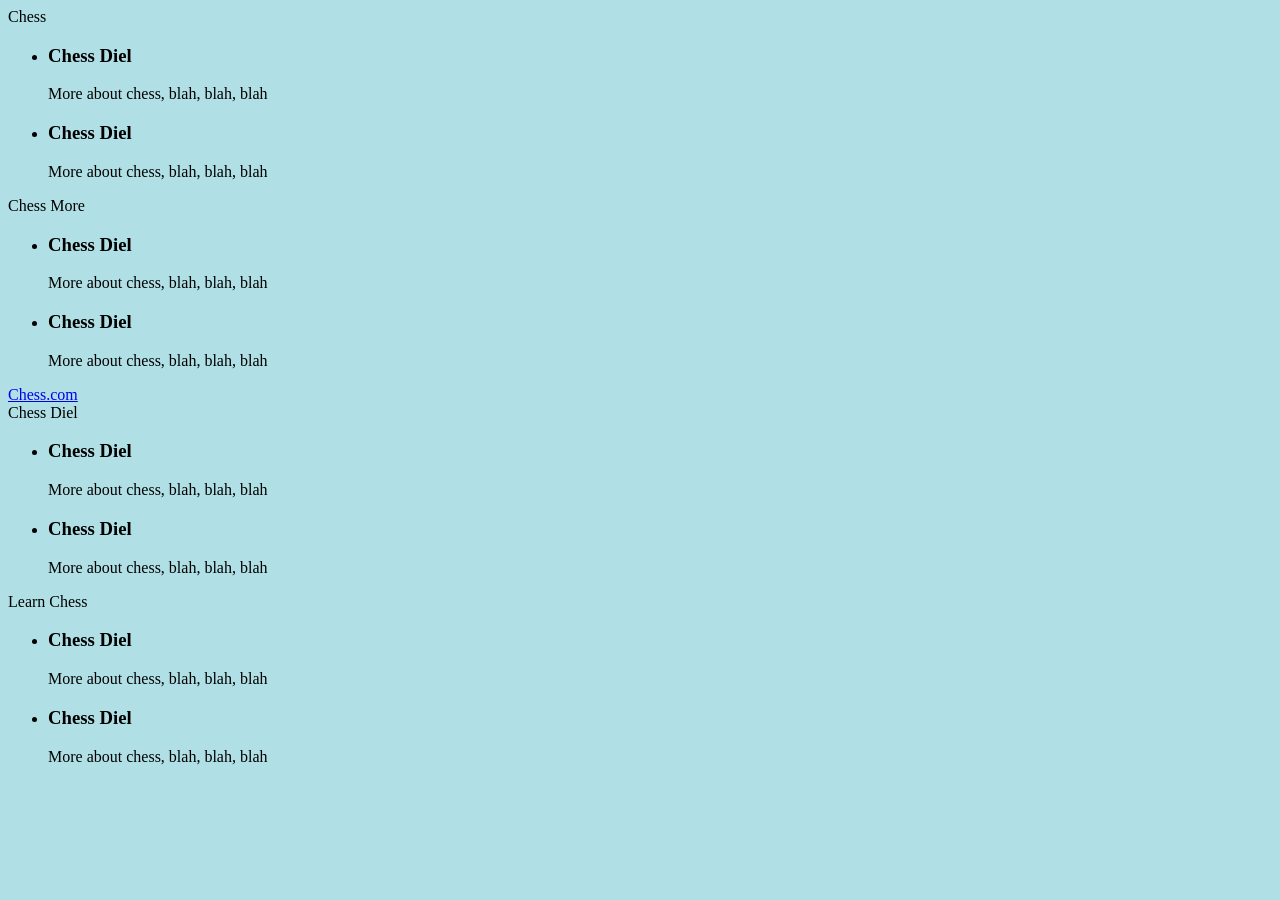
==== index2.html @ cd9581f0 "test" ====
<!DOCTYPE html>
<html>
<head>

<title>Chess Club</title>

<link rel="stylesheet" href="https://mockplus.com/css/icon/iconfont.css?v=247">
<link rel="stylesheet" href="https://mockplus.com/enUS/css/global.css?v=247">

<script src="https://mockplus.com/js/lib/jquery-1.11.2.min.js"></script>

</head>



<body class="home" style="background-color:powderblue;">

<header class="header-of-page">
<div class="header-content black-bg">

<div class="nav-menu">

<!-- MENU ITEM -->
<div class="nav-item">
<span>Chess<i class="iconfont icon_broad_back"></i></span>

<div class="nav-menu-drop">
<ul class="product-nav">
<li>
<h3>Chess Diel</h3>
<p>More about chess, blah, blah, blah </p>
</a>
</li>
<li>
<h3>Chess Diel</h3>
<p>More about chess, blah, blah, blah </p>
</a>
</li>

</ul>
</div>
</div>

<!-- MENU ITEM -->
<div class="nav-item">
<span>Chess More<i class="iconfont icon_broad_back"></i></span>
<div class="nav-menu-drop">
<ul class="product-nav">
<li>
<h3>Chess Diel</h3>
<p>More about chess, blah, blah, blah </p>
</a>
</li>
<li>
<h3>Chess Diel</h3>
<p>More about chess, blah, blah, blah </p>
</a>
</li>

</ul>
</div>



<!-- MENU ITEM -->
</div>
<div class="nav-item">
<a href="https://chess.com">Chess.com</a>
</div>



<!-- MENU ITEM -->
<div class="nav-item">
<span>Chess Diel<i class="iconfont icon_broad_back"></i></span>
<div class="nav-menu-drop">
<ul class="product-nav">
<li>
<h3>Chess Diel</h3>
<p>More about chess, blah, blah, blah </p>
</a>
</li>
<li>
<h3>Chess Diel</h3>
<p>More about chess, blah, blah, blah </p>
</a>
</li>

</ul>
</div>






</div>

<!-- MENU ITEM -->
<div class="nav-item">
<span>Learn Chess<i class="iconfont icon_broad_back"></i></span>
<div class="nav-menu-drop">
<ul class="product-nav">
<li>
<h3>Chess Diel</h3>
<p>More about chess, blah, blah, blah </p>
</a>
</li>
<li>
<h3>Chess Diel</h3>
<p>More about chess, blah, blah, blah </p>
</a>
</li>

</ul>
</div>
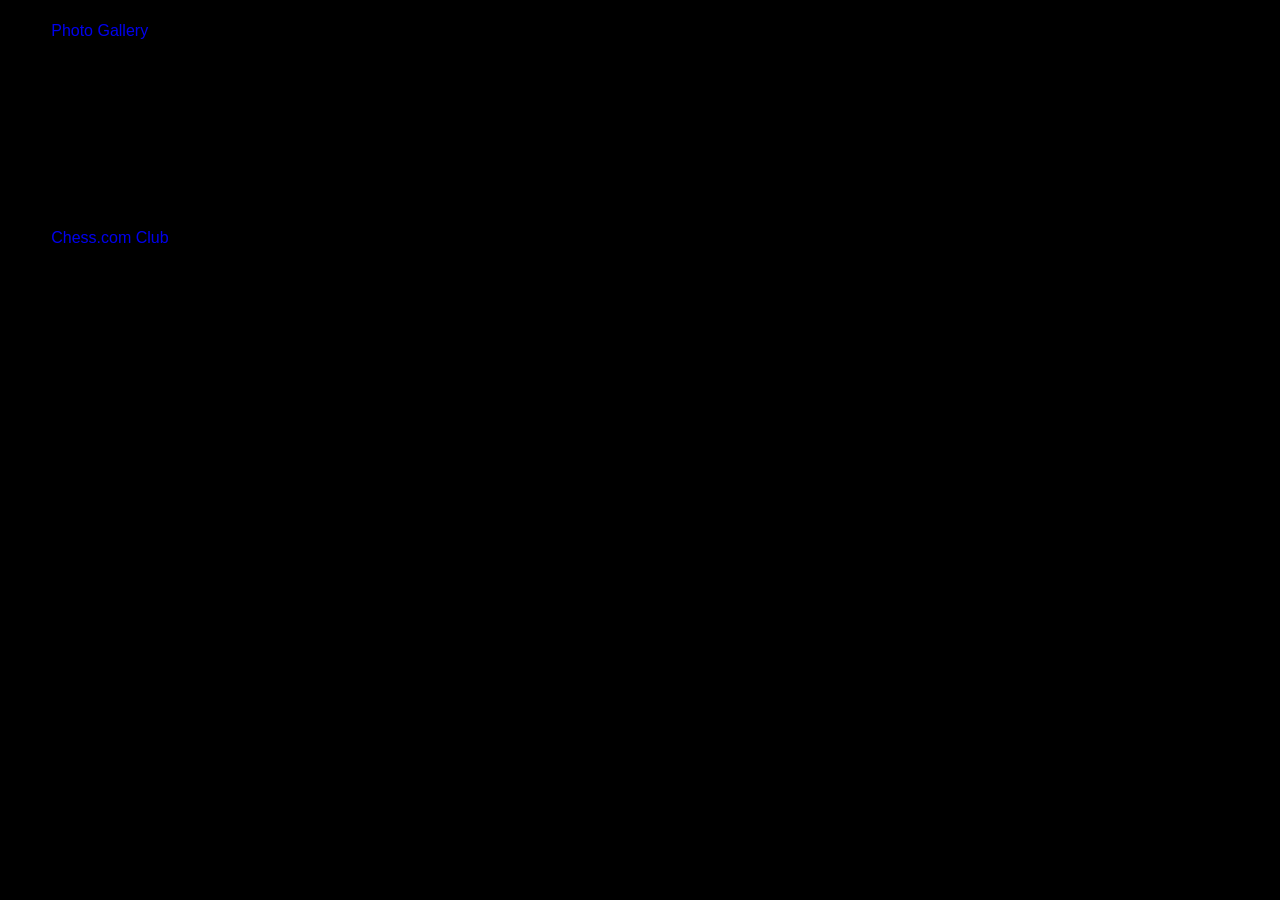
==== commit 9e46729d: "test" ====
--- a/index2.html
+++ b/index2.html
@@ -5,15 +5,13 @@
 <title>Chess Club</title>
 
 <link rel="stylesheet" href="https://mockplus.com/css/icon/iconfont.css?v=247">
-<link rel="stylesheet" href="https://mockplus.com/enUS/css/global.css?v=247">
+<link rel="stylesheet" href="/css/global.css?v=247">
 
 <script src="https://mockplus.com/js/lib/jquery-1.11.2.min.js"></script>
 
 </head>
 
-
-
-<body class="home" style="background-color:powderblue;">
+<body class="home" style="background-color:black;">
 
 <header class="header-of-page">
 <div class="header-content black-bg">
@@ -21,33 +19,18 @@
 <div class="nav-menu">
 
 <!-- MENU ITEM -->
+</div>
 <div class="nav-item">
-<span>Chess<i class="iconfont icon_broad_back"></i></span>
-
-<div class="nav-menu-drop">
-<ul class="product-nav">
-<li>
-<h3>Chess Diel</h3>
-<p>More about chess, blah, blah, blah </p>
-</a>
-</li>
-<li>
-<h3>Chess Diel</h3>
-<p>More about chess, blah, blah, blah </p>
-</a>
-</li>
-
-</ul>
-</div>
+<a href="google.com">Photo Gallery</a>
 </div>
 
 <!-- MENU ITEM -->
 <div class="nav-item">
-<span>Chess More<i class="iconfont icon_broad_back"></i></span>
+<span>Chess Apparel<i class="iconfont icon_broad_back"></i></span>
 <div class="nav-menu-drop">
 <ul class="product-nav">
 <li>
-<h3>Chess Diel</h3>
+<h3>Chess stuff</h3>
 <p>More about chess, blah, blah, blah </p>
 </a>
 </li>
@@ -60,14 +43,30 @@
 </ul>
 </div>
 
+</div>
+<div class="nav-item">
+<a href="https://www.chess.com/club/hawken-chess-club/join">Chess.com Club</a>
+</div>
 
 
-<!-- MENU ITEM -->
+<!-- MENU ITEM
+<div class="nav-item">
+<span>Online Teams<i class="iconfont icon_broad_back"></i></span>
+<div class="nav-menu-drop">
+<ul class="product-nav">
+<li>
+<h3 href="https://www.chess.com/club/hawken-chess-club/join">Chess.com Club</h3>
+<p>Link to join the chess.com team<p>
+</li>
+<li>
+<h3>lichess.org Club</h3>
+<p>Link to join the lichess team</p>
+</a>
+</li>
+
+</ul>
 </div>
-<div class="nav-item">
-<a href="https://chess.com">Chess.com</a>
-</div>
-
+-->
 
 
 <!-- MENU ITEM -->
@@ -114,3 +113,16 @@
 
 </ul>
 </div>
+
+
+
+
+
+
+</div>
+</div>
+
+</div>
+
+
+</header>
--- a/css/global.css
+++ b/css/global.css
@@ -0,0 +1,2255 @@
+body {
+  width: 100%;
+  height: 100%;
+  padding: 0;
+  margin: 0;
+  color: #000000;
+  font-family: 'Helvetica Neue', Helvetica, Arial, sans-serif;
+}
+@font-face {
+  font-family: 'Metropolis-Regular';
+  src: url('./fonts/Metropolis-Regular.woff2');
+}
+@font-face {
+  font-family: 'Metropolis-Bold';
+  src: url('./fonts/Metropolis-Bold.woff2');
+}
+select:focus,
+video {
+  outline: none;
+}
+button {
+  outline: none;
+}
+ul,
+li {
+  list-style: none;
+  padding: 0;
+  margin: 0;
+  box-sizing: border-box;
+}
+a {
+  text-decoration: none;
+  -webkit-tap-highlight-color: rgba(0, 0, 0, 0);
+}
+input {
+  color: #000000;
+  box-shadow: none !important;
+  outline: 0 !important;
+  border: 0;
+}
+input::-webkit-input-placeholder {
+  /* WebKit browsers */
+  color: #ccc;
+}
+input:-moz-placeholder {
+  /* Mozilla Firefox 4 to 18 */
+  color: #ccc;
+}
+input::-moz-placeholder {
+  /* Mozilla Firefox 19+ */
+  color: #ccc;
+}
+input:-ms-input-placeholder {
+  /* Internet Explorer 10+ */
+  color: #ccc !important;
+}
+input::-ms-clear,
+input::-ms-reveal {
+  display: none;
+}
+h1 {
+  font-size: 38px;
+  color: #000000;
+  font-weight: 400;
+}
+.spec {
+  color: #fe4066;
+}
+.spec-yellow {
+  color: #ffb300;
+}
+.spec-blue {
+  color: #009dff;
+}
+.font-weight {
+  font-weight: 600;
+}
+.content {
+  width: 80%;
+  max-width: 1300px;
+  margin: auto;
+}
+.content-red {
+  background-color: #fe4066;
+}
+.content-grey {
+  background-color: #f8f6f6;
+}
+.msg-box {
+  position: fixed;
+  top: 50%;
+  left: 50%;
+  -webkit-transform: translate(-50%, -50%);
+          transform: translate(-50%, -50%);
+  text-align: center;
+  box-shadow: 0 3px 10px 0 rgba(0, 0, 0, 0.15);
+  background-color: #ffffff;
+  padding: 24px 20px;
+  min-width: 400px;
+  max-width: 900px;
+  z-index: 10;
+  font-size: 14px;
+  border-radius: 4px;
+}
+.msg-box .iconfont {
+  position: absolute;
+  top: 20px;
+  right: 20px;
+  cursor: pointer;
+  transition: 0.3s;
+  -moz-transition: 0.3s;
+  -webkit-transition: 0.3s;
+  -o-transition: 0.3s;
+}
+.msg-box .iconfont:hover {
+  color: #fe4066;
+  transform: rotate(90deg);
+  -ms-transform: rotate(90deg);
+  -moz-transform: rotate(90deg);
+  -webkit-transform: rotate(90deg);
+  -o-transform: rotate(90deg);
+}
+.msg-box p {
+  color: #000000;
+}
+.msg-box .btn {
+  text-align: right;
+  margin-right: 24px;
+}
+.msg-box .btn span {
+  margin-left: 26px;
+  cursor: default;
+}
+.msg-box .btn span:hover {
+  color: #fe4066;
+}
+.header-of-page {
+  position: absolute;
+  width: 100%;
+  left: 0;
+  top: 0;
+  z-index: 3;
+  -webkit-user-select: none;
+     -moz-user-select: none;
+      -ms-user-select: none;
+          user-select: none;
+}
+.header-content {
+  width: 92%;
+  max-width: 1300px;
+  margin: auto;
+  padding: 22px 0;
+  height: 36px;
+}
+.header-content::after {
+  clear: both;
+  width: 0;
+  height: 0;
+  content: '';
+  overflow: hidden;
+  display: block;
+}
+.header-content .logo {
+  display: block;
+  float: left;
+  font-size: 22px;
+  color: #000000;
+  line-height: 32px;
+}
+.header-content .logo .iconfont {
+  font-size: 24px;
+  font-weight: 600;
+  color: #fe4066;
+  vertical-align: top;
+}
+.header-content .nav-menu {
+  margin-left: 80px;
+  float: left;
+}
+.header-content .nav-menu::after {
+  clear: both;
+  width: 0;
+  height: 0;
+  content: '';
+  overflow: hidden;
+  display: block;
+}
+.header-content .nav-menu .nav-item {
+  float: left;
+}
+.header-content .nav-menu .nav-item + .nav-item {
+  margin-left: 40px;
+}
+.header-content .nav-menu .nav-item > span,
+.header-content .nav-menu .nav-item > a {
+  display: block;
+  line-height: 36px;
+  font-size: 16px;
+  color: #000000;
+  transition: 0.15s;
+  cursor: pointer;
+}
+.header-content .nav-menu .nav-item > span:hover,
+.header-content .nav-menu .nav-item > a:hover {
+  color: #fe4066;
+}
+.header-content .nav-menu .nav-item > span .iconfont {
+  padding-left: 5px;
+  color: inherit;
+}
+.header-content .nav-menu .nav-item h3 {
+  font-size: 18px;
+  line-height: 28px;
+  color: #000000;
+  margin: 0;
+  transition: 0.15s;
+}
+.header-content .nav-menu .nav-item h3 .edition {
+  font-size: 12px;
+  color: #8c8889;
+  line-height: normal;
+}
+.header-content .nav-menu .nav-item p {
+  font-size: 12px;
+  color: #8c8889;
+  line-height: 16px;
+  margin: 0;
+}
+.header-content .nav-menu .nav-item .nav-menu-drop {
+  background-color: #ffffff;
+  display: none;
+  position: absolute;
+  width: 100%;
+  top: 58px;
+  left: 0;
+  box-shadow: 0 10px 12px rgba(0, 0, 0, 0.05);
+}
+.header-content .nav-menu .nav-item .nav-menu-drop ul {
+  max-width: 1300px;
+  margin: 0 auto;
+  width: 92%;
+  overflow: hidden;
+}
+.header-content .nav-menu .nav-item .nav-menu-drop .product-nav {
+  padding: 58px 30px 72px;
+}
+.header-content .nav-menu .nav-item .nav-menu-drop .product-nav li {
+  width: 25%;
+  float: left;
+}
+.header-content .nav-menu .nav-item .nav-menu-drop .product-nav li a {
+  display: block;
+  max-width: 228px;
+  margin-top: 23px;
+}
+.header-content .nav-menu .nav-item .nav-menu-drop .product-nav li a h3 {
+  margin-bottom: 7px;
+}
+.header-content .nav-menu .nav-item .nav-menu-drop .product-nav li a:hover h3 {
+  color: #fe4066;
+}
+.header-content .nav-menu .nav-item .nav-menu-drop .product-nav .online-team-tool {
+  float: right;
+  overflow: hidden;
+  max-width: 428px;
+  width: 48%;
+}
+.header-content .nav-menu .nav-item .nav-menu-drop .product-nav .online-team-tool .pic {
+  float: left;
+  max-width: 152px;
+  margin-top: 0;
+}
+.header-content .nav-menu .nav-item .nav-menu-drop .product-nav .online-team-tool .pic img {
+  display: block;
+  width: 100%;
+}
+.header-content .nav-menu .nav-item .nav-menu-drop .product-nav .online-team-tool .right {
+  float: right;
+  width: auto;
+}
+.header-content .nav-menu .nav-item .nav-menu-drop .product-nav .online-team-tool .right a {
+  margin-top: 28px;
+}
+.header-content .nav-menu .nav-item .nav-menu-drop .product-nav .online-team-tool .right span {
+  display: block;
+  background: linear-gradient(to right, red, blue);
+  -webkit-background-clip: text;
+  color: transparent;
+  font-weight: 600;
+  font-size: 18px;
+  margin-bottom: 10px;
+}
+.header-content .nav-menu .nav-item .nav-menu-drop .download-nav {
+  padding: 48px 16px 60px;
+}
+.header-content .nav-menu .nav-item .nav-menu-drop .download-nav li {
+  width: 70%;
+  float: left;
+  max-width: 800px;
+}
+.header-content .nav-menu .nav-item .nav-menu-drop .download-nav li:last-child {
+  float: right;
+  width: 28%;
+}
+.header-content .nav-menu .nav-item .nav-menu-drop .download-nav li .download-box::after {
+  clear: both;
+  width: 0;
+  height: 0;
+  content: '';
+  overflow: hidden;
+  display: block;
+}
+.header-content .nav-menu .nav-item .nav-menu-drop .download-nav li .download-box a {
+  position: relative;
+  display: inline-block;
+  width: 100%;
+  margin-top: 24px;
+  padding-left: 44px;
+  box-sizing: border-box;
+  cursor: pointer;
+}
+.header-content .nav-menu .nav-item .nav-menu-drop .download-nav li .download-box a .iconfont {
+  position: absolute;
+  font-size: 32px;
+  width: 36px;
+  height: 36px;
+  text-align: center;
+  left: 0;
+  top: 0;
+  color: #ffffff;
+  line-height: 36px;
+  border-radius: 4px;
+}
+.header-content .nav-menu .nav-item .nav-menu-drop .download-nav li .download-box a .iconfont::before {
+  line-height: 36px;
+}
+.header-content .nav-menu .nav-item .nav-menu-drop .download-nav li .download-box a .icon_list_pc {
+  background-color: #f44336;
+}
+.header-content .nav-menu .nav-item .nav-menu-drop .download-nav li .download-box a .icon_list_sk {
+  background-color: #ffc107;
+}
+.header-content .nav-menu .nav-item .nav-menu-drop .download-nav li .download-box a .icon_list_app {
+  background-color: #009688;
+}
+.header-content .nav-menu .nav-item .nav-menu-drop .download-nav li .download-box a .icon_list_weixin {
+  background-color: #8bc34a;
+}
+.header-content .nav-menu .nav-item .nav-menu-drop .download-nav li .download-box a .icon_list_ps {
+  background-color: #2196f3;
+}
+.header-content .nav-menu .nav-item .nav-menu-drop .download-nav li .download-box a .icon_list_rp {
+  background-color: #9c27b0;
+}
+.header-content .nav-menu .nav-item .nav-menu-drop .download-nav li .download-box a .icon_list_xd {
+  background-color: #673ab7;
+}
+.header-content .nav-menu .nav-item .nav-menu-drop .download-nav li .download-box a .icon_list_figma {
+  background-color: #262626;
+}
+.header-content .nav-menu .nav-item .nav-menu-drop .download-nav li .download-box a p {
+  font-size: 14px;
+  font-weight: 600;
+  color: #000000;
+  margin-bottom: 4px;
+  transition: 0.15s;
+}
+.header-content .nav-menu .nav-item .nav-menu-drop .download-nav li .download-box a p span {
+  color: #8c8889;
+}
+.header-content .nav-menu .nav-item .nav-menu-drop .download-nav li .download-box a p .figma-beta {
+  padding: 1px 6px;
+  border-radius: 6px 6px 6px 0;
+  background-color: #262626;
+  color: #ffffff;
+  font-size: 12px;
+}
+.header-content .nav-menu .nav-item .nav-menu-drop .download-nav li .download-box a > span {
+  display: block;
+  font-size: 12px;
+  color: #8c8889;
+  line-height: 16px;
+  min-height: 48px;
+}
+.header-content .nav-menu .nav-item .nav-menu-drop .download-nav li .download-box a:hover p {
+  color: #fe4066;
+}
+.header-content .nav-menu .nav-item .nav-menu-drop .download-nav li .download-box a:hover img {
+  display: block;
+}
+.header-content .nav-menu .nav-item .nav-menu-drop .download-nav li .download-box .wx-box img {
+  display: none;
+  position: absolute;
+  width: 100px;
+  left: 220px;
+  top: -36px;
+}
+.header-content .nav-menu .nav-item .nav-menu-drop .download-nav li .download-box.idoc-box a {
+  width: calc(88% / 3);
+  margin-left: 5%;
+  vertical-align: top;
+}
+.header-content .nav-menu .nav-item .nav-menu-drop .download-nav li .download-box.idoc-box a:nth-child(3n + 1) {
+  margin-left: 0;
+}
+.header-content .nav-menu .nav-item .nav-menu-drop .download-nav li.mockplus-download-li {
+  padding-left: 46px;
+  border-left: 1px solid #E9E9E9;
+}
+.header-content .nav-menu .nav-item .nav-menu-drop .price-nav {
+  overflow: hidden;
+  padding: 64px 0 88px;
+}
+.header-content .nav-menu .nav-item .nav-menu-drop .price-nav.center-nav {
+  text-align: center;
+}
+.header-content .nav-menu .nav-item .nav-menu-drop .price-nav.center-nav li {
+  float: unset;
+  display: inline-block;
+  text-align: left;
+  vertical-align: top;
+}
+.header-content .nav-menu .nav-item .nav-menu-drop .price-nav li {
+  float: left;
+  width: 34.616%;
+}
+.header-content .nav-menu .nav-item .nav-menu-drop .price-nav li:not(new-blog) > a {
+  display: block;
+  max-width: 340px;
+  position: relative;
+  min-height: 88px;
+  padding-left: 112px;
+  box-sizing: border-box;
+}
+.header-content .nav-menu .nav-item .nav-menu-drop .price-nav li:not(new-blog) > a .sprites {
+  display: inline-block;
+  position: absolute;
+  left: 0;
+  top: 0;
+  width: 88px;
+  height: 88px;
+  background-image: url('/enUS/images/redcon_sprites.png');
+}
+.header-content .nav-menu .nav-item .nav-menu-drop .price-nav li:not(new-blog) > a .head-icon1 {
+  background-position: 0 -2376px;
+}
+.header-content .nav-menu .nav-item .nav-menu-drop .price-nav li:not(new-blog) > a .head-icon2 {
+  background-position: 0 -2200px;
+}
+.header-content .nav-menu .nav-item .nav-menu-drop .price-nav li:not(new-blog) > a .head-icon4 {
+  background-position: -5px -1045px;
+}
+.header-content .nav-menu .nav-item .nav-menu-drop .price-nav li:not(new-blog) > a .head-icon5 {
+  background-position: -5px -1143px;
+}
+.header-content .nav-menu .nav-item .nav-menu-drop .price-nav li:not(new-blog) > a .head-icon6 {
+  background-position: 0 -2816px;
+}
+.header-content .nav-menu .nav-item .nav-menu-drop .price-nav li:not(new-blog) > a .head-icon7 {
+  background-position: 0 -2904px;
+}
+.header-content .nav-menu .nav-item .nav-menu-drop .price-nav li:not(new-blog) > a h3 {
+  padding: 14px 0 6px;
+}
+.header-content .nav-menu .nav-item .nav-menu-drop .price-nav li:not(new-blog) > a:hover h3 {
+  color: #fe4066;
+}
+.header-content .nav-menu .nav-item .nav-menu-drop .price-nav li:last-child {
+  width: 30%;
+}
+.header-content .nav-menu .nav-item .nav-menu-drop .price-nav .new-blog {
+  float: right;
+  max-width: 310px;
+}
+.header-content .nav-menu .nav-item .nav-menu-drop .price-nav .new-blog > p {
+  overflow: hidden;
+}
+.header-content .nav-menu .nav-item .nav-menu-drop .price-nav .new-blog > p a {
+  float: right;
+  margin: 0;
+  color: #fe4066;
+}
+.header-content .nav-menu .nav-item .nav-menu-drop .price-nav .new-blog > p a:hover {
+  text-decoration: underline;
+}
+.header-content .nav-menu .nav-item .nav-menu-drop .price-nav .new-blog > a {
+  display: block;
+  padding-left: 136px;
+  position: relative;
+  margin-top: 22px;
+  min-height: 0;
+}
+.header-content .nav-menu .nav-item .nav-menu-drop .price-nav .new-blog > a .pic {
+  position: absolute;
+  left: 0;
+  top: 0;
+  width: 120px;
+  height: 64px;
+  background-size: cover;
+  background-position: center;
+  background-color: #f0f0f0;
+  border-radius: 2px;
+}
+.header-content .nav-menu .nav-item .nav-menu-drop .price-nav .new-blog > a span {
+  font-size: 14px;
+  color: #000000;
+  line-height: 18px;
+  height: 36px;
+  overflow: hidden;
+  display: -webkit-box;
+  -webkit-box-orient: vertical;
+  -webkit-line-clamp: 2;
+  margin-bottom: 10px;
+}
+.header-content .nav-menu .nav-item.active > span {
+  color: #fe4066;
+}
+.header-content .nav-menu .nav-item.active > span .iconfont {
+  color: #fe4066;
+}
+.header-content .nav-menu .nav-item.active .nav-menu-drop {
+  display: block;
+}
+.header-content .header-user {
+  float: right;
+  position: relative;
+}
+.header-content .header-user::after {
+  clear: both;
+  width: 0;
+  height: 0;
+  content: '';
+  overflow: hidden;
+  display: block;
+}
+.header-content .header-user a {
+  transition: 0.15s;
+  cursor: pointer;
+}
+.header-content .header-user .login {
+  color: #000000;
+  font-size: 16px;
+  display: block;
+  line-height: 36px;
+  float: left;
+}
+.header-content .header-user .login:hover {
+  color: #fe4066;
+}
+.header-content .header-user .user-btn {
+  height: 36px;
+  width: 133px;
+  line-height: 34px;
+  border-radius: 20px;
+  border: 2px solid #fe4066;
+  box-sizing: border-box;
+  color: #fe4066;
+  text-align: center;
+  margin-left: 30px;
+  display: block;
+  background: rgba(255, 255, 255, 0.3);
+  float: left;
+}
+.header-content .header-user .user-btn:hover {
+  background-color: #ff5476;
+  border-color: #ff5476;
+  color: #ffffff;
+}
+.header-content .header-user .user-btn:active {
+  background-color: #ff365e;
+  border-color: #ff365e;
+  color: #ffffff;
+}
+.header-content .header-user .avatar {
+  width: 32px;
+  height: 32px;
+  border-radius: 50%;
+  background-position: 50%;
+  background-size: cover;
+  background-repeat: no-repeat;
+  background-color: #ffffff;
+  display: inline-block;
+  vertical-align: middle;
+  cursor: pointer;
+  margin-top: 2px;
+}
+.header-content .header-user .avatar i {
+  vertical-align: middle;
+}
+.header-content .header-user .user-menu {
+  position: absolute;
+  top: 40px;
+  right: 0;
+  background-color: #ffffff;
+  margin: 0;
+  padding: 12px 0;
+  display: none;
+  z-index: 9;
+  box-shadow: 0 4px 12px rgba(0, 0, 0, 0.15);
+  width: 160px;
+}
+.header-content .header-user .user-menu li {
+  display: block;
+  transition: 0.15s;
+}
+.header-content .header-user .user-menu li:hover {
+  background-color: rgba(0, 0, 0, 0.1);
+}
+.header-content .header-user .user-menu a {
+  display: inline-block;
+  width: 100%;
+  padding: 0 20px;
+  color: #000000;
+  box-sizing: border-box;
+  font-size: 14px;
+  height: 30px;
+  line-height: 30px;
+}
+.header-content .ph-menu-icon {
+  display: none;
+  font-size: 24px;
+  color: #000000;
+  line-height: 36px;
+  float: right;
+  cursor: pointer;
+  transition: 0.3s;
+}
+.header-content .ph-menu-icon:hover {
+  color: #fe4066;
+}
+.header-content .ph-head {
+  display: none;
+}
+.header-lark {
+  display: none;
+  position: fixed;
+  top: 0;
+  left: 0;
+  right: 0;
+  background-color: #ffffff;
+  padding: 6px 11px;
+  border-bottom: 1px solid #dcddde;
+  z-index: 10;
+}
+.header-lark a {
+  display: inline-block;
+  width: 24px;
+  height: 24px;
+  color: #696b6c;
+  text-align: center;
+  line-height: 24px;
+  margin: 0 1px;
+  border-radius: 6px;
+}
+.header-lark a i {
+  font-size: 17px;
+  cursor: pointer;
+}
+.header-lark a .icon_tag_refresh {
+  font-size: 16px;
+}
+.header-lark a:hover {
+  background-color: #e9eaeb;
+}
+.black-bg .logo {
+  color: #ffffff;
+}
+.black-bg .header-user .login {
+  color: #ffffff;
+}
+.black-bg .header-user .user-btn {
+  color: #ffffff;
+  border-color: transparent;
+}
+.black-bg .header-user .iconfont {
+  color: #ffffff;
+  vertical-align: middle;
+}
+.black-bg .nav-menu .nav-item > span,
+.black-bg .nav-menu .nav-item > a {
+  color: #ffffff;
+}
+.black-bg .ph-menu-icon {
+  color: #ffffff;
+  -webkit-tap-highlight-color: rgba(0, 0, 0, 0);
+}
+.header-of-page.active {
+  background-color: #f7f4f5;
+}
+.header-of-page.active .logo {
+  color: #000000;
+}
+.header-of-page.active .header-user .login {
+  color: #000000;
+}
+.header-of-page.active .header-user .user-btn {
+  color: #000000;
+  border-color: #fe4066;
+  color: #fe4066;
+}
+.header-of-page.active .header-user .iconfont {
+  color: #000000;
+}
+.header-of-page.active .nav-menu .nav-item > span,
+.header-of-page.active .nav-menu .nav-item > a {
+  color: #000000;
+}
+.header-of-page.active .ph-menu-icon {
+  color: #000000;
+}
+footer {
+  padding: 80px 0 40px;
+  background-color: #ffffff;
+  -webkit-user-select: none;
+     -moz-user-select: none;
+      -ms-user-select: none;
+          user-select: none;
+}
+footer.footer-bg {
+  background-color: #f8f6f6;
+}
+footer .footer-content {
+  width: 92%;
+  max-width: 1300px;
+  text-align: left;
+  margin: auto;
+}
+footer .footer-box {
+  font-size: 0;
+  letter-spacing: 0;
+  word-spacing: 0;
+  margin: 0;
+  padding: 0;
+  box-sizing: border-box;
+  width: 100%;
+}
+footer .footer-item {
+  font-size: 14px;
+  display: inline-block;
+  text-align: left;
+  vertical-align: top;
+  width: calc(100% / 6.1);
+  margin-top: 20px;
+}
+footer .footer-item h3 {
+  font-size: 16px;
+  color: #5c5758;
+  font-weight: normal;
+  margin-top: 0;
+}
+footer .footer-item li {
+  margin-top: 16px;
+}
+footer .footer-item a {
+  color: #8c8889;
+}
+footer .footer-item a span {
+  color: #ccc;
+}
+footer .footer-item a:hover {
+  color: #fe4066;
+}
+footer .footer-item .coming {
+  color: #ccc;
+}
+footer .footer-item .coming:hover {
+  color: #ccc;
+}
+footer .footer-item .footer-logo {
+  font-size: 24px;
+  color: #ccc;
+  line-height: 1;
+}
+footer .footer-item .footer-logo i {
+  font-size: 24px;
+  color: #fe4066;
+  font-weight: 600;
+}
+footer .footer-item p {
+  color: #8c8889;
+  margin-top: 10px;
+}
+footer .footer-item .footer-icon span {
+  display: inline-block;
+  position: relative;
+  margin-right: 16px;
+}
+footer .footer-item .footer-icon span i {
+  font-size: 18px;
+  color: #bfbdbd;
+}
+footer .footer-item .footer-icon span i:hover {
+  color: #8c8889;
+}
+footer .footer-item .footer-icon span img {
+  display: none;
+  position: absolute;
+  top: 30px;
+  left: -56px;
+}
+footer .footer-item .footer-icon .weixin:hover img {
+  display: block;
+}
+footer .footer-foot {
+  margin-top: 70px;
+}
+footer .footer-foot p {
+  display: inline-block;
+  font-size: 12px;
+  margin: 0;
+  color: #bfbdbd;
+}
+footer .footer-foot p a {
+  color: #bfbdbd;
+  margin-right: 20px;
+}
+footer .footer-foot p a:hover {
+  color: #fe4066;
+}
+footer .footer-foot .foot-last {
+  float: right;
+}
+.footer-web {
+  display: block;
+}
+.footer-phone {
+  display: none;
+  padding: 50px 0 0;
+  background-color: #ffffff;
+}
+.footer-phone .footer-content {
+  width: 100%;
+}
+.footer-phone .footer-header {
+  font-size: 24px;
+  color: #000000;
+  padding: 20px 4%;
+}
+.footer-phone .footer-header i {
+  font-size: 24px;
+  color: #fe4066;
+  font-weight: 600;
+}
+.footer-phone .footer-header a {
+  display: block;
+  color: #000000;
+}
+.footer-phone .footer-box {
+  background-color: #f7f4f5;
+}
+.footer-phone .footer-item {
+  width: 100%;
+  margin-top: 0;
+  line-height: 48px;
+  display: block;
+}
+.footer-phone .footer-item h3 {
+  height: 48px;
+  margin: 0;
+  box-sizing: border-box;
+  padding: 0 38px;
+  text-align: left;
+  overflow: hidden;
+  position: relative;
+  cursor: pointer;
+}
+.footer-phone .footer-item h3 i {
+  position: absolute;
+  right: 35px;
+  top: 18px;
+  transition: 0.2s;
+  line-height: 16px;
+}
+.footer-phone .footer-item.active h3 i {
+  -webkit-transform: rotate(90deg);
+  transform: rotate(90deg);
+}
+.footer-phone .footer-item ul {
+  display: none;
+  background-color: #ffffff;
+  padding: 20px 0;
+}
+.footer-phone .footer-item ul li {
+  text-align: left;
+  padding-left: 38px;
+  margin-top: 0;
+}
+.footer-phone .footer-item a {
+  display: block;
+  width: 100%;
+  height: 100%;
+  -webkit-tap-highlight-color: rgba(0, 0, 0, 0);
+}
+.footer-phone .footer-foot {
+  background-color: #f7f4f5;
+  margin: 0;
+  padding: 20px 4% 80px;
+}
+.footer-phone .footer-foot p {
+  display: block;
+  text-align: left;
+  margin-top: 20px;
+}
+.clear-space h1,
+.clear-space h2,
+.clear-space h3,
+.clear-space h4,
+.clear-space h5,
+.clear-space h6,
+.clear-space p,
+.clear-space i,
+.clear-space b,
+.clear-space table,
+.clear-space td,
+.clear-space th,
+.clear-space ul,
+.clear-space li,
+.clear-space input,
+.clear-space form,
+.clear-space button,
+.clear-space div {
+  margin: 0;
+  padding: 0;
+}
+.clear-space h1,
+.clear-space h2,
+.clear-space h3,
+.clear-space h4,
+.clear-space h5,
+.clear-space h6 {
+  font-weight: 400;
+}
+.clear-space .pagination {
+  text-align: center;
+  margin-top: 48px;
+}
+.clear-space .pagination li {
+  display: inline-block;
+  *display: inline;
+  *zoom: 1;
+  margin: 0 10px;
+}
+.clear-space .pagination li a {
+  display: block;
+  line-height: 38px;
+  width: 38px;
+  border: 1px solid #f0f0f0;
+  border-radius: 4px;
+  color: #8c8889;
+  font-size: 18px;
+  transition: 0.3s;
+}
+.clear-space .pagination li a:hover {
+  color: #ffffff;
+  background: #fe4066;
+  border-color: #fe4066;
+}
+.clear-space .pagination li.active a {
+  color: #ffffff;
+  background: #fe4066;
+  border-color: #fe4066;
+}
+.clear-space .pagination .disabled {
+  display: none;
+}
+.global-banner {
+  width: 100%;
+  height: 100vh;
+  position: relative;
+  box-sizing: border-box;
+  background-position: center;
+  background-repeat: no-repeat;
+  background-size: cover;
+  min-height: 500px;
+  -webkit-user-select: none;
+     -moz-user-select: none;
+      -ms-user-select: none;
+          user-select: none;
+}
+.global-banner::before {
+  position: absolute;
+  width: 100%;
+  height: 100%;
+  background-color: rgba(57, 49, 49, 0.7);
+  z-index: 1;
+  content: '';
+}
+.global-banner .banner-video {
+  position: absolute;
+  width: 100%;
+  height: 100%;
+  left: 0;
+  top: 0;
+}
+.global-banner .banner-video video {
+  width: 100%;
+  height: 100%;
+}
+.global-banner .header-content {
+  z-index: 3;
+}
+.global-banner .banner-inner {
+  position: absolute;
+  z-index: 2;
+  width: 100%;
+  left: 0;
+  padding: 0 30px;
+  box-sizing: border-box;
+  top: 50%;
+  color: #ffffff;
+  text-align: center;
+  margin-top: -110px;
+}
+.global-banner .banner-inner .banner-title1 {
+  font-size: 44px;
+  color: #ffffff;
+  line-height: 1.5;
+  letter-spacing: 0;
+  margin-bottom: 16px;
+}
+.global-banner .banner-inner .banner-title2 {
+  font-size: 20px;
+  line-height: 1.6;
+  letter-spacing: 0;
+  font-weight: 400;
+  margin: 0 auto 10px;
+}
+.global-banner .banner-inner .title-phone {
+  display: none;
+}
+.global-banner .banner-inner .play-video {
+  *display: inline;
+  *zoom: 1;
+  font-size: 16px;
+  color: #ffffff;
+  cursor: pointer;
+  margin: 0 auto;
+  border-radius: 6px;
+  width: 152px;
+  padding-right: 8px;
+}
+.global-banner .banner-inner .play-video:hover {
+  opacity: 0.9;
+}
+.global-banner .banner-inner .play-video span {
+  vertical-align: middle;
+}
+.global-banner .banner-inner .play-video i {
+  vertical-align: middle;
+  font-size: 20px;
+  margin-right: 6px;
+}
+.banner-btn {
+  padding: 0 34px;
+  margin: 72px auto 25px;
+  line-height: 56px;
+  border-radius: 6px;
+  height: 56px;
+  font-size: 16px;
+  box-sizing: border-box;
+  background: #fe4066;
+  display: inline-block;
+  color: #ffffff;
+  transition: 0.3s;
+  text-align: center;
+}
+.banner-btn:hover {
+  opacity: 0.9;
+  filter: alpha(opacity=90);
+}
+.content-banner {
+  height: 400px;
+  text-align: center;
+  background-size: cover;
+  background-repeat: no-repeat;
+  background-position: center;
+  box-sizing: border-box;
+  padding-top: 160px;
+  position: relative;
+  -webkit-user-select: none;
+     -moz-user-select: none;
+      -ms-user-select: none;
+          user-select: none;
+}
+.content-banner::before {
+  content: '';
+  position: absolute;
+  width: 100%;
+  height: 100%;
+  background-color: rgba(57, 49, 49, 0.7);
+  left: 0;
+  top: 0;
+  z-index: 1;
+}
+.content-banner h3 {
+  font-weight: 400;
+  font-size: 44px;
+  color: #ffffff;
+  line-height: 1.5;
+  letter-spacing: 0;
+  position: relative;
+  z-index: 2;
+  margin: 0 0 20px;
+}
+.content-banner h1 {
+  font-weight: 400;
+  font-size: 44px;
+  color: #ffffff;
+  line-height: 1.2;
+  position: relative;
+  z-index: 2;
+  margin: 0 0 20px;
+}
+.content-banner h4 {
+  font-size: 18px;
+  color: #ffffff;
+  line-height: 150%;
+  letter-spacing: 0;
+  position: relative;
+  z-index: 2;
+  font-weight: 400;
+  margin-top: 0;
+}
+.content-red,
+.content-grey {
+  padding: 129px 0;
+  text-align: center;
+  box-sizing: border-box;
+}
+.content-red h2,
+.content-grey h2,
+.content-red h5,
+.content-grey h5,
+.content-red .content-red-title,
+.content-grey .content-red-title {
+  font-size: 44px;
+  line-height: 1.5;
+  color: #ffffff;
+  font-weight: 400;
+  margin: 0 0 20px;
+}
+.content-red h6,
+.content-grey h6,
+.content-red .content-red-des,
+.content-grey .content-red-des {
+  font-size: 20px;
+  line-height: 1.5;
+  color: #ffffff;
+  font-weight: 400;
+  margin: 0;
+}
+.content-red .footer-btna,
+.content-grey .footer-btna {
+  display: inline-block;
+  height: 56px;
+  line-height: 56px;
+  margin: 70px auto 0;
+  font-size: 16px;
+  padding: 0 34px;
+  background-color: #ffffff;
+  border-radius: 6px;
+  color: #fe4066;
+  transition: 0.3s;
+}
+.content-red .footer-btna:hover,
+.content-grey .footer-btna:hover {
+  opacity: 0.8;
+  filter: alpha(opacity=80);
+}
+.content-grey h5 {
+  color: #000000;
+}
+.content-grey h6 {
+  color: #8c8889;
+}
+.content-grey .footer-btna {
+  background: url('/images/btn-bg.png') no-repeat center top;
+  color: #ffffff;
+  background-size: 100%;
+}
+body .global-video-bullet-box {
+  display: none;
+  position: fixed;
+  width: 100%;
+  height: 100%;
+  background: rgba(0, 0, 0, 0.7);
+  z-index: 100;
+  left: 0;
+  top: 0;
+  padding: 20px 80px;
+  box-sizing: border-box;
+}
+body .global-video-bullet-box .video-container {
+  width: 100%;
+  height: 100%;
+  position: relative;
+}
+body .global-video-bullet-box .video-container .video-cancel {
+  position: absolute;
+  right: -56px;
+  top: 0;
+  font-size: 26px;
+  text-align: center;
+  cursor: pointer;
+  color: #ffffff;
+  transition: 0.3s;
+}
+body .global-video-bullet-box .video-container .video-cancel:hover {
+  -webkit-transform: rotate(90deg);
+  transform: rotate(90deg);
+}
+body .global-video-bullet-box .video-container video {
+  display: none;
+  width: 100%;
+  border: none;
+  top: 50%;
+  left: 50%;
+  max-height: 100%;
+  position: absolute;
+  -webkit-transform: translate(-50%, -50%);
+  transform: translate(-50%, -50%);
+}
+body .global-video-bullet-box .video-container .video-js {
+  width: 100%;
+  height: 95%;
+  left: 50%;
+  top: 50%;
+  -webkit-transform: translate(-50%, -50%);
+          transform: translate(-50%, -50%);
+}
+body .global-video-bullet-box .video-container .video-js .vjs-playing .vjs-tech {
+  pointer-events: auto;
+}
+body .global-video-bullet-box .video-container .video-js .vjs-big-play-button {
+  font-size: 3em;
+  line-height: 2.3em;
+  height: 2.5em;
+  width: 2.5em;
+  border-radius: 2.5em;
+  background-color: #73859f;
+  background-color: rgba(115, 133, 159, 0.5);
+  border-width: 0.15em;
+  margin-top: -1.25em;
+  margin-left: -1.75em;
+}
+body .global-video-bullet-box .video-container .video-js .vjs-big-play-button .vjs-icon-placeholder {
+  font-size: 1.63em;
+}
+body .global-video-bullet-box .video-container .vjs-paused .vjs-big-play-button {
+  display: block;
+}
+.secondary-menu {
+  text-align: center;
+  border-bottom: 1px solid #f0f0f0;
+  white-space: nowrap;
+  overflow: hidden;
+  overflow-x: auto;
+}
+.secondary-menu a {
+  display: inline-block;
+  *display: inline;
+  *zoom: 1;
+  position: relative;
+  margin: 0 40px;
+  font-size: 16px;
+  color: #8c8889;
+  transition: 0.3s;
+  line-height: 70px;
+}
+.secondary-menu a::before {
+  content: '';
+  width: 40px;
+  height: 3px;
+  background: #fe4066;
+  position: absolute;
+  left: 50%;
+  bottom: -1px;
+  margin-left: -20px;
+  opacity: 0;
+  filter: alpha(opacity=0);
+}
+.secondary-menu a:hover {
+  color: #fe4066;
+}
+.secondary-menu a.active {
+  color: #fe4066;
+}
+.secondary-menu a.active::before {
+  opacity: 1;
+  filter: alpha(opacity=100);
+}
+.custom {
+  background: #f8f6f6;
+  padding-bottom: 50px;
+  margin-top: 200px;
+  -webkit-user-select: none;
+     -moz-user-select: none;
+      -ms-user-select: none;
+          user-select: none;
+}
+.custom .custom-wrap {
+  position: relative;
+  max-width: 1378px;
+  margin: 0 auto;
+  padding: 0 20px;
+  width: 92%;
+  box-sizing: border-box;
+}
+.custom .custom-wrap .swiper-container {
+  position: relative;
+  text-align: center;
+  padding: 90px 19px;
+  box-sizing: border-box;
+}
+.custom .custom-wrap .swiper-container .swiper-slide {
+  padding: 32px 15px 0;
+  height: 480px;
+  box-sizing: border-box;
+  background: #ffffff;
+  border: 1px solid #e9e9e9;
+  border-radius: 4px;
+}
+.custom .custom-wrap .swiper-container .swiper-slide:hover {
+  box-shadow: 0 4px 10px rgba(0, 0, 0, 0.06);
+  transition: 0.3s;
+}
+.custom .custom-wrap .swiper-container .swiper-slide img {
+  max-width: 50px;
+  display: block;
+  margin: 0 auto;
+  box-shadow: 0 4px 8px rgba(0, 0, 0, 0.1);
+  border-radius: 100%;
+  box-sizing: border-box;
+  border: 2px solid #ffffff;
+}
+.custom .custom-wrap .swiper-container .swiper-slide h5 {
+  font-size: 14px;
+  color: #5c5758;
+  line-height: 150%;
+  margin: 15px 0 4px;
+}
+.custom .custom-wrap .swiper-container .swiper-slide span {
+  display: block;
+  font-size: 16px;
+  line-height: 150%;
+  font-weight: 600;
+  letter-spacing: 0;
+}
+.custom .custom-wrap .swiper-container .swiper-slide p {
+  text-align: left;
+  max-width: 340px;
+  margin: 21px auto 0;
+  line-height: 24px;
+  font-size: 14px;
+  color: #5c5758;
+}
+.custom .custom-wrap .swiper-container .swiper-slide p a {
+  color: #fe4066;
+}
+.custom .custom-wrap .swiper-container .swiper-slide p span {
+  display: inline;
+  font-size: 14px;
+}
+.custom .custom-wrap .swiper-button-prev {
+  font-size: 22px;
+  background: none;
+  line-height: 24px;
+  margin-top: -12px;
+  left: 0;
+  width: 24px;
+  height: 24px;
+  z-index: 1;
+}
+.custom .custom-wrap .swiper-button-next {
+  font-size: 22px;
+  background: none;
+  line-height: 24px;
+  margin-top: -12px;
+  width: 24px;
+  height: 24px;
+  right: 0;
+  z-index: 1;
+}
+.tos {
+  max-width: 900px;
+  width: 90%;
+  margin: 70px auto 80px;
+  line-height: 1.5;
+}
+.tos p {
+  color: #8c8889;
+  line-height: 30px;
+}
+.tos h2 {
+  margin: 28px auto 0;
+  font-weight: 600;
+  color: #000000;
+  font-size: 24px;
+}
+.tos ul {
+  color: #8c8889;
+  padding-left: 30px;
+}
+.tos a {
+  color: #fe4066;
+}
+.tos a:hover {
+  text-decoration: underline;
+}
+.customer-service {
+  position: fixed;
+  z-index: 10;
+  right: 40px;
+  bottom: 60px;
+}
+.customer-service .item {
+  cursor: pointer;
+  margin-top: 8px;
+  width: 56px;
+  height: 56px;
+  background-color: #ffffff;
+  border-radius: 6px;
+  text-align: center;
+  transition: 0.3s;
+  position: relative;
+  border: 1px solid #e9e9e9;
+  box-sizing: border-box;
+  box-shadow: 0 4px 8px rgba(0, 0, 0, 0.02);
+}
+.customer-service .item .iconfont {
+  display: block;
+  position: absolute;
+  top: 50%;
+  width: 100%;
+  -webkit-transform: translateY(-50%);
+  transform: translateY(-50%);
+  font-size: 24px;
+  color: #8c8889;
+  transition: 0.3s;
+}
+.customer-service .item .message {
+  position: absolute;
+  right: 50px;
+  top: 0;
+  padding-right: 14px;
+  display: none;
+}
+.customer-service .item .message .message-warp {
+  box-shadow: 0 4px 8px rgba(0, 0, 0, 0.02);
+  border: 1px solid #e9e9e9;
+  background: #ffffff;
+  border-radius: 6px;
+  padding: 13px 16px 10px;
+  text-align: left;
+}
+.customer-service .item .message .message-warp h5 {
+  font-size: 14px;
+  color: #000000;
+  line-height: 24px;
+  margin: 0 0 7px;
+  font-weight: 400;
+}
+.customer-service .item .message .message-warp p {
+  margin: 0;
+  font-size: 12px;
+  line-height: 24px;
+  white-space: nowrap;
+  color: #8c8889;
+}
+.customer-service .item .message .message-warp p a {
+  color: #8c8889;
+  transition: 0.3s;
+}
+.customer-service .item .message .message-warp p a:hover {
+  color: #fe4066;
+  text-decoration: underline;
+}
+.customer-service .item:hover {
+  background-color: #fe4066;
+  border-color: #fe4066;
+}
+.customer-service .item:hover .iconfont {
+  color: #ffffff;
+}
+.customer-service .item:hover .message {
+  display: block;
+}
+.customer-service #go-top {
+  display: none;
+}
+.faqs {
+  background-color: #f8f6f6;
+  padding: 100px 0 80px;
+  box-sizing: border-box;
+}
+.faqs .faqs-content {
+  background-color: #ffffff;
+  padding: 14px 0 26px 0;
+  box-sizing: border-box;
+  font-size: 0;
+  text-align: center;
+}
+.faqs .faqs-content .nav {
+  text-align: center;
+  overflow: hidden;
+  max-width: 520px;
+  margin: 0 auto 98px;
+}
+.faqs .faqs-content .nav .first-nav {
+  border-radius: 20px 0 0 20px;
+}
+.faqs .faqs-content .nav .sec-nav {
+  border-radius: 0 20px 20px 0;
+}
+.faqs .faqs-content .nav .nav-btn {
+  width: 50%;
+  max-width: 260px;
+  float: left;
+  height: 38px;
+  line-height: 38px;
+  font-size: 18px;
+  box-sizing: border-box;
+  border: 1px solid #c3bfc0;
+  color: #8c8889;
+  background-color: rgba(240, 240, 240, 0.4);
+  cursor: pointer;
+}
+.faqs .faqs-content .nav .active {
+  background: #fe4066;
+  color: #ffffff;
+  border: 1px solid #fe4066;
+}
+.faqs .faqs-content .faqs-detail-box {
+  padding-bottom: 24px;
+}
+.faqs .faqs-content .faqs-detail-box:hover h6,
+.faqs .faqs-content .faqs-detail-box:hover i {
+  color: #fe4066;
+}
+.faqs .faqs-content .faqs-detail {
+  text-align: left;
+  margin-left: 11%;
+  padding-left: 50px;
+  background-image: url('/enUS/images/bgline.png');
+  background-repeat: repeat-y;
+  background-position: 63px;
+}
+.faqs .faqs-content .faqs-detail span {
+  display: inline-block;
+  width: 28px;
+  height: 28px;
+  font-size: 18px;
+  text-align: center;
+  line-height: 28px;
+  color: #ffffff;
+  background-color: #fe4066;
+  border-radius: 50%;
+}
+.faqs .faqs-content .faqs-detail h6 {
+  display: inline-block;
+  padding-left: 24px;
+  font-size: 20px;
+  line-height: 28px;
+  width: calc(100% - 80px);
+  max-width: 900px;
+  vertical-align: top;
+  margin: 0 0 8px 0;
+  font-weight: 400;
+  cursor: pointer;
+  transition: 0.3s;
+  -o-transition: 0.3s;
+  -moz-transition: 0.3s;
+  -webkit-transition: 0.3s;
+}
+.faqs .faqs-content .faqs-detail i {
+  color: #5c5758;
+  cursor: pointer;
+  display: inline-block;
+  width: 20px;
+  height: 20px;
+  line-height: 20px;
+  text-align: center;
+}
+.faqs .faqs-content .faqs-detail p {
+  margin-left: 54px;
+  font-size: 14px;
+  line-height: 24px;
+  width: 80%;
+  max-width: 850px;
+  color: #8c8889;
+}
+.faqs .faqs-content .faqs-detail p a {
+  color: #fe4066;
+}
+.faqs .faqs-content .faqs-detail p a:hover {
+  border-bottom: 1px solid;
+}
+.faqs .faqs-content .sec-detail {
+  display: none;
+}
+.faqs h5 {
+  font-size: 36px;
+  text-align: center;
+  margin-bottom: 50px;
+  font-weight: 400;
+}
+.fri-box {
+  position: fixed;
+  top: 0;
+  bottom: 0;
+  left: 0;
+  right: 0;
+  z-index: 99;
+}
+.fri-box .bg {
+  width: 100%;
+  height: 100%;
+  background: rgba(0, 0, 0, 0.85);
+}
+.fri-box .box {
+  width: 100%;
+  max-width: 435px;
+  position: absolute;
+  top: 50%;
+  left: 50%;
+  -webkit-transform: translate(-50%, -50%);
+          transform: translate(-50%, -50%);
+  cursor: pointer;
+}
+.fri-box .box img {
+  width: 100%;
+}
+.fri-box .box .box-close {
+  position: absolute;
+  top: 0;
+  right: 0;
+}
+.fri-box .box .box-close:hover {
+  opacity: 0.7;
+}
+@media (max-width: 1365px) {
+  .secondary-menu a {
+    margin: 0 20px;
+  }
+  .custom .custom-wrap {
+    max-width: 780px;
+  }
+  .custom .custom-wrap .swiper-container .swiper-button-prev {
+    display: none;
+  }
+  .custom .custom-wrap .swiper-container .swiper-button-next {
+    display: none;
+  }
+}
+@media (max-width: 1299px) {
+  .header-content .logo {
+    font-size: 20px;
+  }
+  .header-content .nav-menu {
+    margin-left: 4%;
+  }
+  .header-content .nav-menu .nav-item + .nav-item {
+    margin-left: 25px;
+  }
+  .header-content .nav-menu .nav-item .nav-menu-drop .price-nav li a {
+    padding-left: 75px;
+    max-width: 300px;
+  }
+  .header-content .nav-menu .nav-item .nav-menu-drop .download-nav {
+    width: 96%;
+  }
+  .header-content .nav-menu .nav-item .nav-menu-drop .download-nav li {
+    width: 60%;
+  }
+  .header-content .nav-menu .nav-item .nav-menu-drop .download-nav li:last-child {
+    width: 38%;
+  }
+  .header-content .nav-menu .nav-item .nav-menu-drop .download-nav li .download-box.idoc-box a {
+    width: calc(88% / 2);
+    margin-left: 0;
+    vertical-align: top;
+  }
+  .header-content .nav-menu .nav-item .nav-menu-drop .download-nav li .download-box.idoc-box a:nth-child(2n) {
+    margin-left: 5%;
+  }
+  .header-content .header-user .user-btn {
+    margin-left: 15px;
+    width: 120px;
+  }
+}
+@media (max-width: 1162px) {
+  .faqs .faqs-content .faqs-detail {
+    margin-left: 0;
+  }
+}
+@media (max-width: 1130px) {
+  .header-content .nav-menu {
+    margin-left: 2%;
+  }
+  .header-content .nav-menu .nav-item + .nav-item {
+    margin-left: 15px;
+  }
+  .global-banner .banner-inner .banner-title1 {
+    font-size: 38px;
+  }
+  .global-banner .banner-inner .banner-title2 {
+    font-size: 18px;
+  }
+  .content-banner {
+    height: 340px;
+    padding-top: 145px;
+  }
+  .content-banner h1 {
+    font-size: 34px;
+  }
+  .content-banner h3 {
+    font-size: 34px;
+  }
+  .content-banner h4 {
+    font-size: 16px;
+  }
+  .content-red h5,
+  .content-grey h5,
+  .content-red .content-red-title,
+  .content-grey .content-red-title {
+    font-size: 34px;
+    line-height: 1.2;
+  }
+  .content-red h6,
+  .content-grey h6,
+  .content-red .content-red-des,
+  .content-grey .content-red-des {
+    font-size: 22px;
+  }
+}
+@media (max-width: 1100px) {
+  .header-content .nav-menu .nav-item .nav-menu-drop .download-nav {
+    width: 96%;
+  }
+  .header-content .nav-menu .nav-item .nav-menu-drop .download-nav li {
+    width: 49%;
+  }
+  .header-content .nav-menu .nav-item .nav-menu-drop .download-nav li .download-box a {
+    width: 49%;
+    padding-left: 34px;
+  }
+  .header-content .nav-menu .nav-item .nav-menu-drop .download-nav li .download-box a .iconfont {
+    width: 28px;
+    height: 28px;
+    line-height: 28px;
+    font-size: 26px;
+  }
+  .header-content .nav-menu .nav-item .nav-menu-drop .download-nav li .download-box a .iconfont::before {
+    line-height: 28px;
+  }
+  .header-content .nav-menu .nav-item .nav-menu-drop .download-nav li .download-box a:nth-child(2n) {
+    margin-left: 2%;
+  }
+}
+@media (max-width: 999px) {
+  .header-content .nav-menu {
+    display: none;
+  }
+  .header-content .ph-menu-icon {
+    display: block;
+  }
+  .header-content .header-user {
+    display: none;
+  }
+  .header-of-page.active {
+    background-color: #f0f0f0;
+    height: 100%;
+    overflow-y: auto;
+    padding-top: 66px;
+    box-sizing: border-box;
+    position: fixed;
+    z-index: 5;
+  }
+  .header-of-page.active .header-content {
+    height: auto;
+    width: 100%;
+    padding: 0;
+  }
+  .header-of-page.active .header-content > .logo {
+    display: none;
+  }
+  .header-of-page.active .header-content .nav-menu {
+    background-color: #ffffff;
+    display: block;
+    float: none;
+    margin: 0;
+  }
+  .header-of-page.active .header-content .nav-menu .nav-item {
+    float: none;
+    margin-left: 0;
+    border-bottom: 1px solid #e9e9e9;
+    padding: 10px 4% 10px 6%;
+  }
+  .header-of-page.active .header-content .nav-menu .nav-item:last-child {
+    border: none;
+  }
+  .header-of-page.active .header-content .nav-menu .nav-item.active > span {
+    color: #000000;
+  }
+  .header-of-page.active .header-content .nav-menu .nav-item.active > span .iconfont {
+    color: #000000;
+  }
+  .header-of-page.active .header-content .nav-menu .nav-item.active .nav-menu-drop {
+    display: none;
+  }
+  .header-of-page.active .header-content .nav-menu .nav-item > span {
+    overflow: hidden;
+  }
+  .header-of-page.active .header-content .nav-menu .nav-item > span .iconfont {
+    float: right;
+    font-size: 20px;
+  }
+  .header-of-page.active .header-content .nav-menu .nav-item .nav-menu-drop {
+    position: relative;
+    left: auto;
+    top: auto;
+    box-shadow: none;
+  }
+  .header-of-page.active .header-content .nav-menu .nav-item .nav-menu-drop ul {
+    width: 100%;
+  }
+  .header-of-page.active .header-content .nav-menu .nav-item .nav-menu-drop .product-nav {
+    padding: 0;
+  }
+  .header-of-page.active .header-content .nav-menu .nav-item .nav-menu-drop .product-nav li {
+    float: none;
+    padding: 25px 0 30px 0;
+    width: 100%;
+    border-bottom: 1px solid #e9e9e9;
+  }
+  .header-of-page.active .header-content .nav-menu .nav-item .nav-menu-drop .product-nav li > a {
+    max-width: 100%;
+    margin-top: 15px;
+  }
+  .header-of-page.active .header-content .nav-menu .nav-item .nav-menu-drop .product-nav .online-team-tool {
+    width: 100%;
+    border-bottom: none;
+  }
+  .header-of-page.active .header-content .nav-menu .nav-item .nav-menu-drop .product-nav .online-team-tool .pic {
+    width: 40%;
+    margin-top: 0;
+  }
+  .header-of-page.active .header-content .nav-menu .nav-item .nav-menu-drop .product-nav .online-team-tool .right {
+    width: 55%;
+  }
+  .header-of-page.active .header-content .nav-menu .nav-item .nav-menu-drop .download-nav {
+    padding: 0 0 30px 0;
+  }
+  .header-of-page.active .header-content .nav-menu .nav-item .nav-menu-drop .download-nav li {
+    width: 100%;
+    float: none !important;
+    padding: 30px 0 0;
+    border: none;
+  }
+  .header-of-page.active .header-content .nav-menu .nav-item .nav-menu-drop .download-nav li:first-child {
+    border-bottom: 1px solid #e9e9e9;
+    padding-bottom: 20px;
+  }
+  .header-of-page.active .header-content .nav-menu .nav-item .nav-menu-drop .download-nav li a {
+    width: 100%;
+    float: none;
+  }
+  .header-of-page.active .header-content .nav-menu .nav-item .nav-menu-drop .download-nav li a:nth-child(2n) {
+    margin-left: 0;
+  }
+  .header-of-page.active .header-content .nav-menu .nav-item .nav-menu-drop .download-nav li .wx-box {
+    max-width: 300px;
+  }
+  .header-of-page.active .header-content .nav-menu .nav-item .nav-menu-drop .download-nav li .wx-box img {
+    left: 170px;
+    width: 80px;
+  }
+  .header-of-page.active .header-content .nav-menu .nav-item .nav-menu-drop .download-nav li .wx-box.active img {
+    display: block !important;
+  }
+  .header-of-page.active .header-content .nav-menu .nav-item .nav-menu-drop .download-nav li .wx-box:hover img {
+    display: none;
+  }
+  .header-of-page.active .header-content .nav-menu .nav-item .nav-menu-drop .price-nav {
+    padding: 0;
+  }
+  .header-of-page.active .header-content .nav-menu .nav-item .nav-menu-drop .price-nav li {
+    float: none;
+    width: 100%;
+    padding: 10px 0 25px;
+    border-bottom: 1px solid #e9e9e9;
+  }
+  .header-of-page.active .header-content .nav-menu .nav-item .nav-menu-drop .price-nav li:last-child {
+    border: none;
+  }
+  .header-of-page.active .header-content .nav-menu .nav-item .nav-menu-drop .price-nav li a {
+    padding-left: 0;
+    min-height: 0;
+    max-width: 100%;
+  }
+  .header-of-page.active .header-content .nav-menu .nav-item .nav-menu-drop .price-nav li a .sprites {
+    display: none;
+  }
+  .header-of-page.active .header-content .nav-menu .nav-item .nav-menu-drop .price-nav .new-blog {
+    padding-top: 28px;
+  }
+  .header-of-page.active .header-content .nav-menu .nav-item .nav-menu-drop .price-nav .new-blog > a {
+    padding-left: 136px;
+  }
+  .header-of-page.active .header-content .ph-menu-icon {
+    display: none;
+  }
+  .header-of-page.active .header-content .header-user {
+    padding: 20px 0 30px;
+    float: none;
+    display: block;
+  }
+  .header-of-page.active .header-content .header-user .login,
+  .header-of-page.active .header-content .header-user .user-btn {
+    display: block;
+    float: none;
+    border: none;
+    font-size: 16px;
+    color: #5c5758;
+    text-align: center;
+    background: transparent;
+    width: 150px;
+    margin: 10px auto 0;
+    line-height: 26px;
+  }
+  .header-of-page.active .header-content .header-user .avatar {
+    display: none;
+  }
+  .header-of-page.active .header-content .header-user .arrow-down {
+    display: none;
+  }
+  .header-of-page.active .header-content .header-user .user-menu {
+    display: block;
+    position: relative;
+    left: auto;
+    top: auto;
+    width: 100%;
+    box-shadow: none;
+    text-align: center;
+    background-color: transparent;
+  }
+  .header-of-page.active .header-content .header-user .user-menu li {
+    margin-top: 15px;
+  }
+  .header-of-page.active .header-content .header-user .user-menu li:hover {
+    background-color: transparent;
+  }
+  .header-of-page.active .header-content .header-user .user-menu li a {
+    font-size: 16px;
+    color: #5c5758;
+    line-height: 26px;
+  }
+  .header-of-page.active .header-content .ph-head {
+    display: block;
+    position: fixed;
+    box-shadow: 0 2px 4px rgba(0, 0, 0, 0.04);
+    padding: 15px 4% 15px 6%;
+    box-sizing: border-box;
+    background-color: #ffffff;
+    border-bottom: 1px solid #e9e9e9;
+    width: 100%;
+    left: 0;
+    top: 0;
+    height: 68px;
+  }
+  .header-of-page.active .header-content .ph-head .ph-menu-icon {
+    display: block;
+  }
+  .pagination li {
+    margin: 0 5px;
+  }
+  .pagination li a {
+    width: 36px;
+    height: 36px;
+    line-height: 34px;
+  }
+  .secondary-menu a {
+    margin: 10px 10px 0;
+    font-size: 14px;
+    line-height: 60px;
+  }
+  .custom {
+    margin-top: 60px;
+  }
+}
+@media (max-width: 870px) {
+  .faqs .faqs-content .faqs-detail h6 {
+    font-size: 18px;
+  }
+}
+@media (max-width: 900px) {
+  footer .footer-item {
+    width: calc(100% / 3);
+  }
+}
+@media (max-width: 768px) {
+  .global-banner .banner-inner .banner-title1 {
+    font-size: 28px;
+  }
+  .global-banner .banner-inner .banner-title2 {
+    font-size: 16px;
+  }
+  .content-banner {
+    height: 240px;
+    padding-top: 90px;
+  }
+  .content-banner h1 {
+    font-size: 22px;
+  }
+  .content-banner h3 {
+    font-size: 22px;
+  }
+  .content-banner h4 {
+    font-size: 14px;
+  }
+  .content-red,
+  .content-grey {
+    padding: 100px 0;
+  }
+  .content-red h5,
+  .content-grey h5,
+  .content-red .content-red-title,
+  .content-grey .content-red-title {
+    font-size: 28px;
+  }
+  .content-red h6,
+  .content-grey h6,
+  .content-red .content-red-des,
+  .content-grey .content-red-des {
+    font-size: 18px;
+    margin: 15px 0 30px;
+  }
+  .content-red .footer-btna,
+  .content-grey .footer-btna {
+    width: 160px;
+    font-size: 14px;
+    height: 54px;
+    line-height: 54px;
+  }
+  .clear-space .pagination li {
+    margin: 0 2px;
+  }
+  .clear-space .pagination li a {
+    width: 30px;
+    height: 30px;
+    line-height: 28px;
+    font-size: 14px;
+  }
+  .custom .custom-wrap {
+    padding: 0;
+  }
+  .custom .custom-wrap .swiper-container .swiper-slide {
+    padding-top: 15px;
+  }
+  .custom .custom-wrap .swiper-button-prev {
+    left: -10px;
+  }
+  .custom .custom-wrap .swiper-button-next {
+    right: -10px;
+  }
+  .faqs h5 {
+    font-size: 28px;
+  }
+  .global-banner .banner-inner .play-video {
+    display: block;
+    margin: 0 auto 30px;
+  }
+}
+@media (max-width: 767px) {
+  body .global-video-bullet-box .video-container .video-cancel {
+    right: 50%;
+    top: 70%;
+    background: rgba(255, 255, 255, 0.7);
+    margin-right: -24px;
+    padding: 10px;
+    color: #fff;
+    border-radius: 100%;
+    z-index: 1;
+  }
+  body .global-video-bullet-box .video-container .video-js .vjs-big-play-button {
+    font-size: 1.5em;
+    margin-left: -1.2em;
+  }
+}
+@media (max-width: 700px) {
+  .global-banner .banner-inner .title-phone {
+    display: block;
+  }
+  .global-banner .banner-inner .title-web {
+    display: none;
+  }
+}
+@media (max-width: 640px) {
+  .faqs .faqs-content .faqs-detail {
+    padding-left: 30px;
+    background-position: 44px;
+  }
+  .faqs .faqs-content .faqs-detail p {
+    width: auto;
+  }
+  .faqs .faqs-content .nav .nav-btn {
+    font-size: 14px;
+  }
+}
+@media (max-width: 599px) {
+  .secondary-menu a {
+    line-height: 50px;
+    white-space: nowrap;
+  }
+  body .global-video-bullet-box {
+    padding: 20px;
+  }
+}
+@media screen and (max-width: 520px) {
+  .msg-box {
+    min-width: 92%;
+    box-sizing: border-box;
+  }
+  .footer-web {
+    display: none;
+  }
+  .footer-phone {
+    display: block;
+  }
+}
+@media (max-width: 500px) {
+  .tos {
+    margin: 36px auto;
+  }
+  .tos .last {
+    margin-top: 17px;
+  }
+  .tos h6 {
+    font-size: 18px;
+  }
+  .tos p {
+    font-size: 14px;
+    line-height: 24px;
+  }
+  .global-banner .banner-video {
+    display: none;
+  }
+  .global-banner .banner-inner {
+    padding: 0 8%;
+  }
+  .global-banner .banner-inner .banner-title1 {
+    font-size: 22px;
+  }
+  .global-banner .banner-inner .banner-title2 {
+    font-size: 14px;
+  }
+  .content-banner {
+    padding-top: 95px;
+  }
+  .content-banner h1 {
+    font-size: 20px;
+    padding: 0 30px;
+  }
+  .content-banner h3 {
+    font-size: 20px;
+  }
+  .content-red,
+  .content-grey {
+    padding: 80px 28px;
+  }
+  .content-red h5,
+  .content-grey h5,
+  .content-red .content-red-title,
+  .content-grey .content-red-title {
+    font-size: 20px;
+  }
+  .content-red h6,
+  .content-grey h6,
+  .content-red .content-red-des,
+  .content-grey .content-red-des {
+    font-size: 16px;
+    width: 90%;
+    margin: 15px auto 30px;
+    line-height: 1.5;
+  }
+  footer .footer-foot p a {
+    margin: 0 0 0 5px;
+  }
+  footer .footer-foot p a:first-child {
+    margin-left: 0;
+  }
+  .customer-service {
+    display: none;
+  }
+}
+@media (max-width: 460px) {
+  .faqs .faqs-content .faqs-detail {
+    padding-left: 4px;
+    background-position: 18px;
+  }
+  .faqs .faqs-content .faqs-detail p {
+    margin-left: 40px;
+  }
+  .faqs .faqs-content .faqs-detail h6 {
+    padding-left: 12px;
+    width: calc(100% - 60px);
+  }
+  .header-content .nav-menu .nav-item .nav-menu-drop .product-nav .online-team-tool .right a {
+    margin-top: 15px;
+  }
+  .header-content .nav-menu .nav-item .nav-menu-drop .product-nav .online-team-tool .right a span {
+    margin-bottom: 5px;
+  }
+}
+@media (max-width: 375px) {
+  footer .footer-item {
+    width: 100%;
+    text-align: center;
+  }
+  .faqs .faqs-content .faqs-detail h6 {
+    font-size: 16px;
+    padding-left: 10px;
+    margin-bottom: 16px;
+  }
+  .faqs .faqs-content .faqs-detail p {
+    margin-right: 4px;
+  }
+  .custom .custom-wrap .swiper-container .swiper-slide {
+    height: auto;
+  }
+  .custom .custom-wrap .swiper-container .swiper-slide p {
+    margin-bottom: 60px;
+  }
+  .tos {
+    width: 80%;
+  }
+}
+@media (max-width: 360px) {
+  .header-content .nav-menu .nav-item .nav-menu-drop .product-nav .online-team-tool .pic {
+    display: none;
+  }
+  .header-content .nav-menu .nav-item .nav-menu-drop .product-nav .online-team-tool .right {
+    width: 100% !important;
+    float: none;
+    max-width: 100%;
+  }
+  .header-content .nav-menu .nav-item .nav-menu-drop .product-nav .online-team-tool .right a {
+    max-width: 100%;
+  }
+}
+@media (max-width: 320px) {
+  .global-banner .banner-inner .banner-title1 {
+    font-size: 20px;
+  }
+}
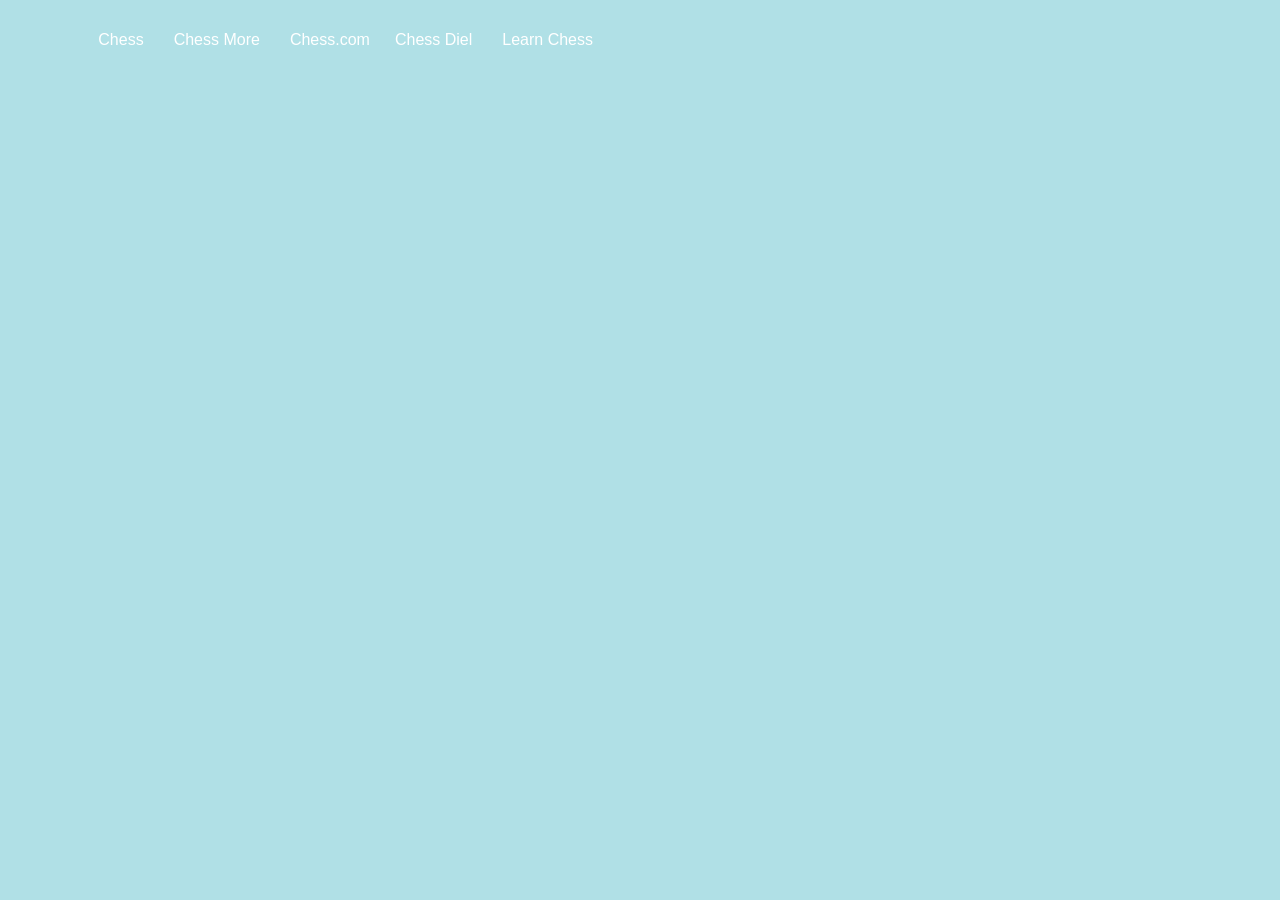
==== commit 91c4ebcf: "test" ====
--- a/index2.html
+++ b/index2.html
@@ -11,7 +11,9 @@
 
 </head>
 
-<body class="home" style="background-color:black;">
+
+
+<body class="home" style="background-color:powderblue;">
 
 <header class="header-of-page">
 <div class="header-content black-bg">
@@ -19,18 +21,33 @@
 <div class="nav-menu">
 
 <!-- MENU ITEM -->
+<div class="nav-item">
+<span>Chess<i class="iconfont icon_broad_back"></i></span>
+
+<div class="nav-menu-drop">
+<ul class="product-nav">
+<li>
+<h3>Chess Diel</h3>
+<p>More about chess, blah, blah, blah </p>
+</a>
+</li>
+<li>
+<h3>Chess Diel</h3>
+<p>More about chess, blah, blah, blah </p>
+</a>
+</li>
+
+</ul>
 </div>
-<div class="nav-item">
-<a href="google.com">Photo Gallery</a>
 </div>
 
 <!-- MENU ITEM -->
 <div class="nav-item">
-<span>Chess Apparel<i class="iconfont icon_broad_back"></i></span>
+<span>Chess More<i class="iconfont icon_broad_back"></i></span>
 <div class="nav-menu-drop">
 <ul class="product-nav">
 <li>
-<h3>Chess stuff</h3>
+<h3>Chess Diel</h3>
 <p>More about chess, blah, blah, blah </p>
 </a>
 </li>
@@ -43,30 +60,14 @@
 </ul>
 </div>
 
+
+
+<!-- MENU ITEM -->
 </div>
 <div class="nav-item">
-<a href="https://www.chess.com/club/hawken-chess-club/join">Chess.com Club</a>
+<a href="https://chess.com">Chess.com</a>
 </div>
 
-
-<!-- MENU ITEM
-<div class="nav-item">
-<span>Online Teams<i class="iconfont icon_broad_back"></i></span>
-<div class="nav-menu-drop">
-<ul class="product-nav">
-<li>
-<h3 href="https://www.chess.com/club/hawken-chess-club/join">Chess.com Club</h3>
-<p>Link to join the chess.com team<p>
-</li>
-<li>
-<h3>lichess.org Club</h3>
-<p>Link to join the lichess team</p>
-</a>
-</li>
-
-</ul>
-</div>
--->
 
 
 <!-- MENU ITEM -->
@@ -113,16 +114,3 @@
 
 </ul>
 </div>
-
-
-
-
-
-
-</div>
-</div>
-
-</div>
-
-
-</header>
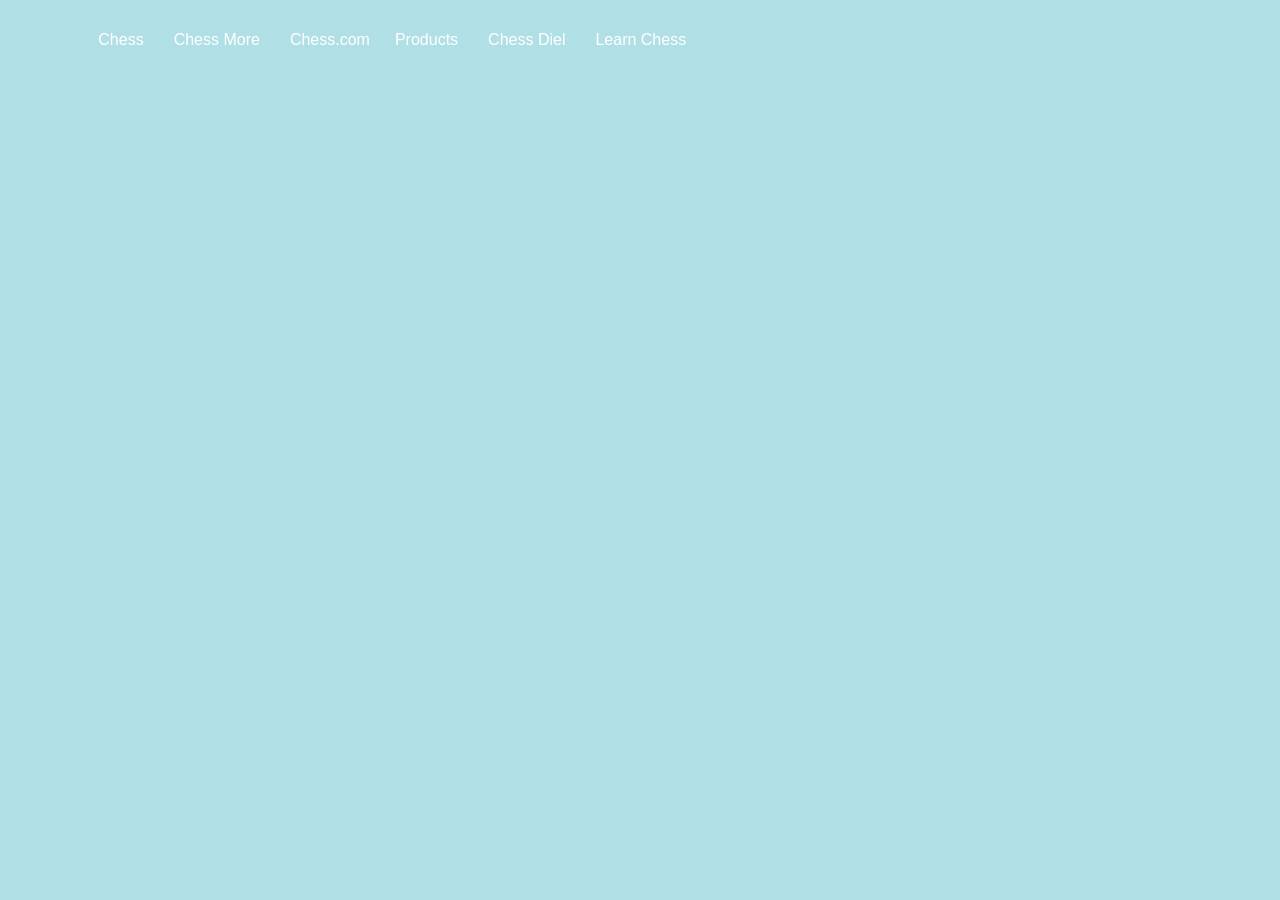
==== commit 541eacc0: "t" ====
--- a/index2.html
+++ b/index2.html
@@ -68,7 +68,39 @@
 <a href="https://chess.com">Chess.com</a>
 </div>
 
-
+<div class="nav-item">
+                <span>Products<i class="iconfont icon_broad_back"></i></span>
+                <div class="nav-menu-drop" style="display: none;">
+                    <ul class="product-nav">
+                        <li>
+                            <p>Design Collaboration</p>
+                            <a href="/cloud?home=1" target="_blank">
+                                <h3>Mockplus Cloud</h3>
+                                <p>Streamline collaboration between design and development</p>
+                            </a>
+                        </li>
+                        <li>
+                            <p>Interactive Prototyping</p>
+                            <a href="/download/mockplus-classic" target="_blank">
+                                <h3>Mockplus Classic</h3>
+                                <p>The best desktop prototyping tool trusted by millions of users</p>
+                            </a>
+                        </li>
+                        <li class="online-team-tool">
+                            <a href="/remote-design-collaboration?hmsr=topremote" class="pic" target="_blank">
+                                <img src="/enUS/images/header-online1.png" alt="">
+                            </a>
+                            <div class="right">
+                                <p>Online Team Tool</p>
+                                <a href="/remote-design-collaboration?hmsr=topremote" target="_blank">
+                                    <span>Remote collaboration</span>
+                                    <p>Best remote work solution for design teams</p>
+                                </a>
+                            </div>
+                        </li>
+                    </ul>
+                </div>
+            </div>
 
 <!-- MENU ITEM -->
 <div class="nav-item">
